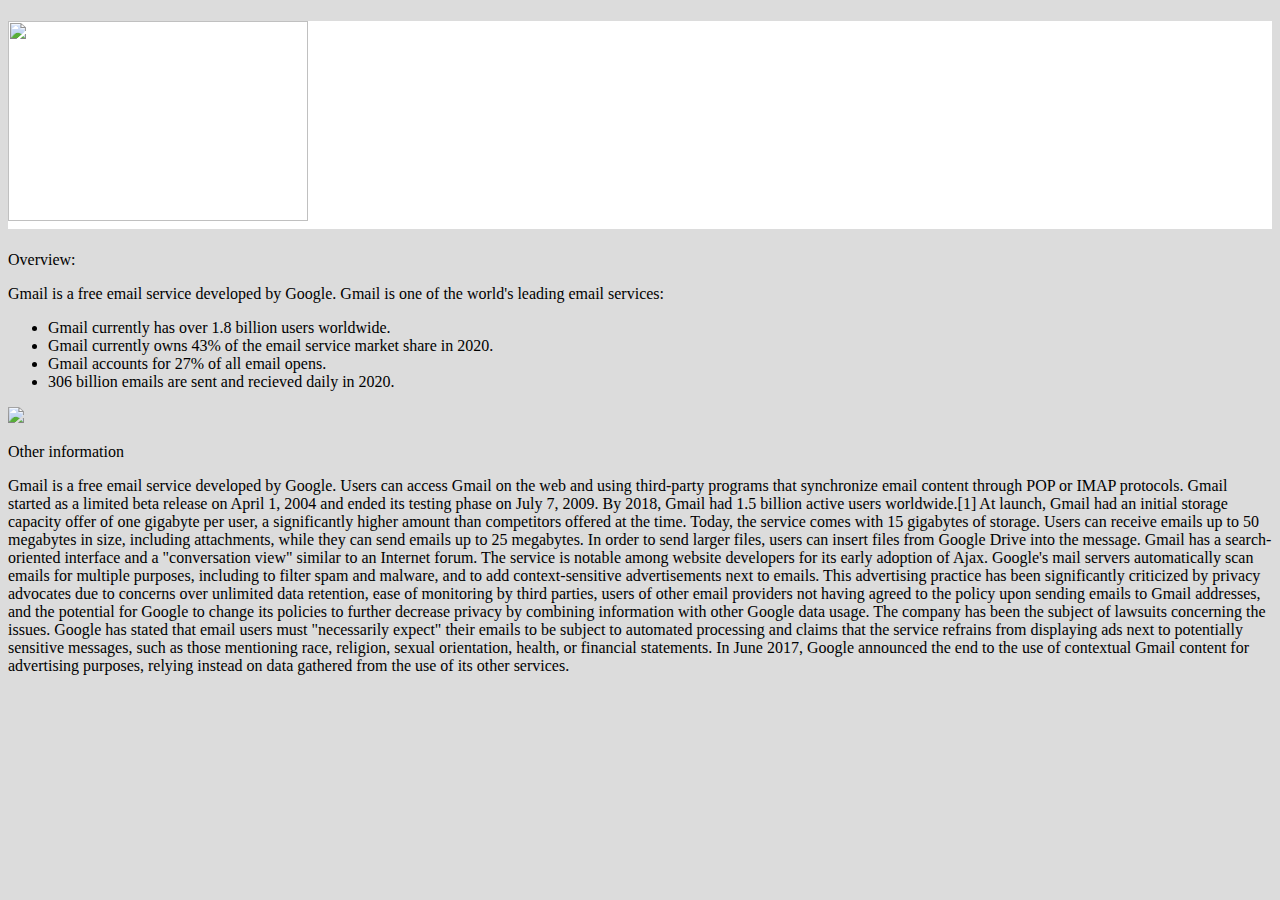
==== GoogleEarthWebsite.html @ 865102b5 "Gmail Website" ====
<!doctype html>
<html>
    <head>
        <meta charset="utf-8">
        <meta name="viewport" content="width=device-width, initial-scale=1, shrink-to-fit=no">
        <link rel="stylesheet" href="https://cdn.jsdelivr.net/npm/bootstrap@4.5.3/dist/css/bootstrap.min.css" integrity="sha384-TX8t27EcRE3e/ihU7zmQxVncDAy5uIKz4rEkgIXeMed4M0jlfIDPvg6uqKI2xXr2" crossorigin="anonymous">
        <link rel="stylesheet" href="style.css" />

        <title>Gmail</title>
    </head>
    <body>
        <h1>
            <img src="https://www.amocrm.com/static/images/pages/integrations/logo/gmail.png" width='300' height='200'>
        </h1>
        <p>Overview:</p>
        <p>Gmail is a free email service developed by Google. Gmail is one of the world's leading email services:
            <ul>
                <li>Gmail currently has over 1.8 billion users worldwide.</li>
                <li>Gmail currently owns 43% of the email service market share in 2020.</li>
                <li>Gmail accounts for 27% of all email opens.</li>
                <li>306 billion emails are sent and recieved daily in 2020.</li>
          </ul>
        </p>
        <p>
            <img src="https://techland.time.com/wp-content/uploads/sites/15/2013/05/image8.jpg?resize=960,1673" width=100%>
        </p>
        <p>
            Other information
        </p>
        <p>
            Gmail is a free email service developed by Google. Users can access Gmail on the web and using third-party programs that synchronize email content through POP or IMAP protocols. Gmail started as a limited beta release on April 1, 2004 and ended its testing phase on July 7, 2009. By 2018, Gmail had 1.5 billion active users worldwide.[1]

            At launch, Gmail had an initial storage capacity offer of one gigabyte per user, a significantly higher amount than competitors offered at the time. Today, the service comes with 15 gigabytes of storage. Users can receive emails up to 50 megabytes in size, including attachments, while they can send emails up to 25 megabytes. In order to send larger files, users can insert files from Google Drive into the message. Gmail has a search-oriented interface and a "conversation view" similar to an Internet forum. The service is notable among website developers for its early adoption of Ajax.
            
            Google's mail servers automatically scan emails for multiple purposes, including to filter spam and malware, and to add context-sensitive advertisements next to emails. This advertising practice has been significantly criticized by privacy advocates due to concerns over unlimited data retention, ease of monitoring by third parties, users of other email providers not having agreed to the policy upon sending emails to Gmail addresses, and the potential for Google to change its policies to further decrease privacy by combining information with other Google data usage. The company has been the subject of lawsuits concerning the issues. Google has stated that email users must "necessarily expect" their emails to be subject to automated processing and claims that the service refrains from displaying ads next to potentially sensitive messages, such as those mentioning race, religion, sexual orientation, health, or financial statements. In June 2017, Google announced the end to the use of contextual Gmail content for advertising purposes, relying instead on data gathered from the use of its other services. 
        </p>

        <script src="https://code.jquery.com/jquery-3.5.1.slim.min.js" integrity="sha384-DfXdz2htPH0lsSSs5nCTpuj/zy4C+OGpamoFVy38MVBnE+IbbVYUew+OrCXaRkfj" crossorigin="anonymous"></script>
        <script src="https://cdn.jsdelivr.net/npm/bootstrap@4.5.3/dist/js/bootstrap.bundle.min.js" integrity="sha384-ho+j7jyWK8fNQe+A12Hb8AhRq26LrZ/JpcUGGOn+Y7RsweNrtN/tE3MoK7ZeZDyx" crossorigin="anonymous"></script>
    </body>
</html>
---- style.css ----
body {
    font-family: cursive;
    font-size: 50;
    background-color: gainsboro;
}

h1 {
    background-color: white;
}
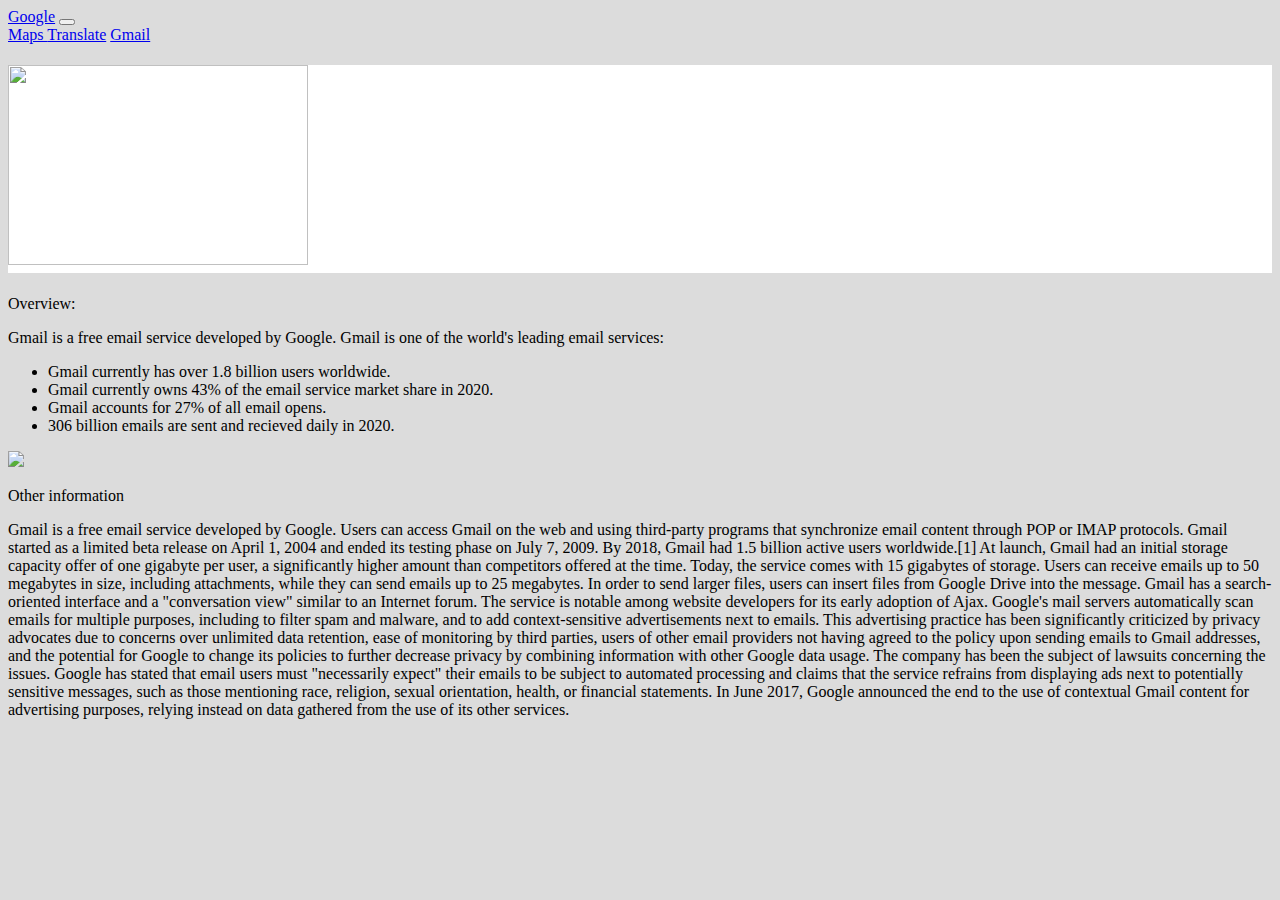
==== commit 11344963: "Update GoogleEarthWebsite.html" ====
--- a/GoogleEarthWebsite.html
+++ b/GoogleEarthWebsite.html
@@ -1,6 +1,20 @@
 
 <!doctype html>
 <html>
+    <nav class="navbar navbar-expand-lg navbar-light bg-light">
+        <a class="navbar-brand" href="#">Google</a>
+        <button class="navbar-toggler" type="button" data-toggle="collapse" data-target="#navbarNavAltMarkup" aria-controls="navbarNavAltMarkup" aria-expanded="false" aria-label="Toggle navigation">
+          <span class="navbar-toggler-icon"></span>
+        </button>
+        <div class="collapse navbar-collapse" id="navbarNavAltMarkup">
+          <div class="navbar-nav">
+            <a class="nav-link" href="googleMaps.html"> Maps </a>
+            <a class="nav-link" href="Webpage22.html"> Translate</a>
+            <a class="nav-link" href="GoogleEartWebsite.html"> Gmail </a>
+          </div>
+        </div>
+      </nav>
+    </nav>
     <head>
         <meta charset="utf-8">
         <meta name="viewport" content="width=device-width, initial-scale=1, shrink-to-fit=no">
